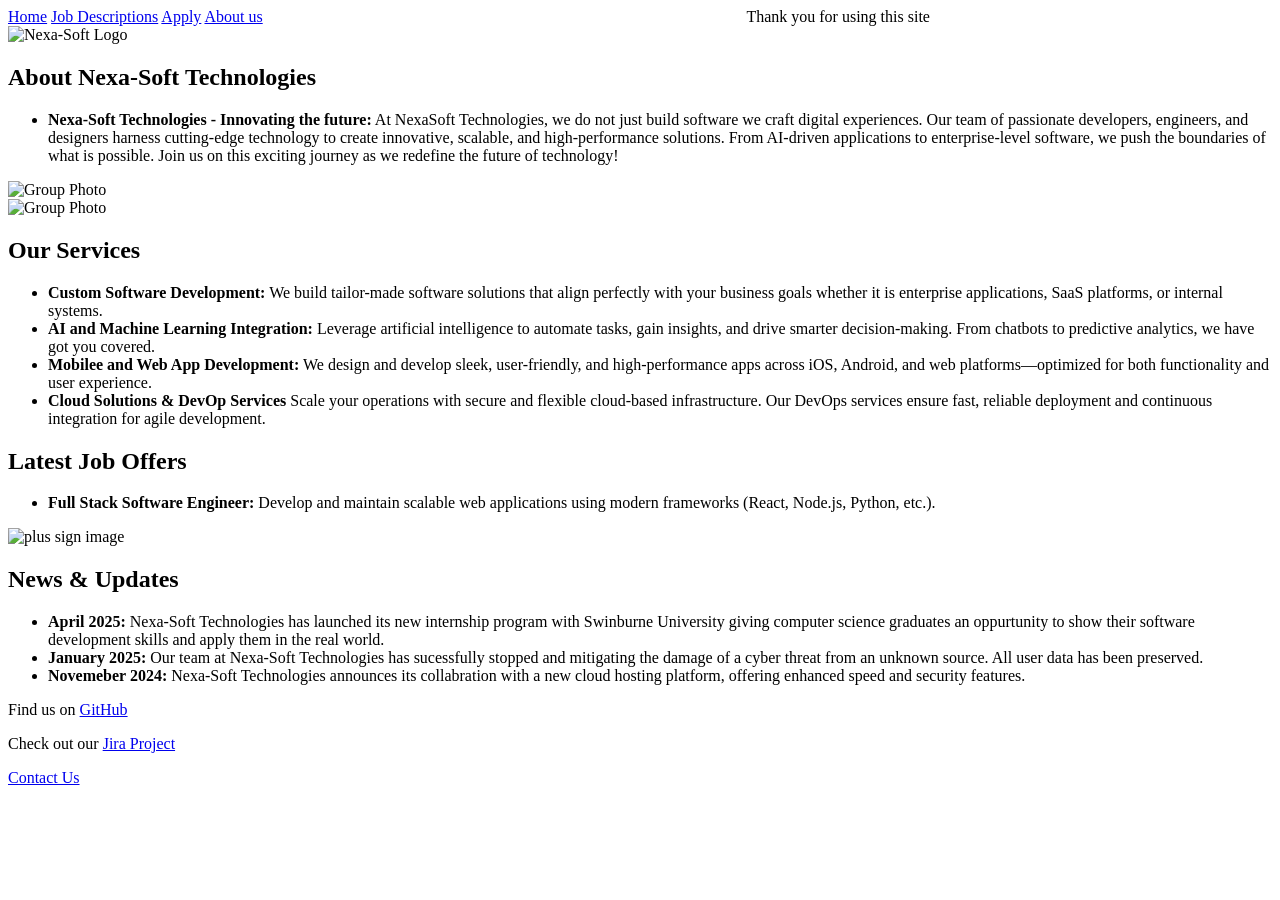
==== index.html @ 8e62ed21 "Create index.html" ====
<!DOCTYPE html> <!-- Defines HTML5 document type -->
<html lang="en"> <!-- Sets language to English -->
<head>
    <!--Meta Tags-->
    <meta charset="UTF-8"> <!-- Sets character encoding -->
    <meta name="description" content="Index Page"> <!-- Page description -->
    <meta name="viewport" content="width=device-width, initial-scale=1.0"> <!-- Responsive scaling -->
    <meta name="author" content="Jacob Semmel"> <!-- Author of the document -->

    <!--The title of our company was created using generative AI-->
    <title>Nexa-Soft Technologies</title> <!-- Sets browser tab title -->
    <link rel="stylesheet" href="styles/styles.css"> <!-- Links external CSS file -->
</head>

<body> <!-- Page content starts -->

    <div id="navbar"> <!-- Navigation bar starts -->
        <!--This navigation menu allows the user to use hyperlinks to direct them to the desired page-->
         <!-- Navigation links list -->
        <a href="index.html">Home</a> <!-- Link to homepage -->
        <a href="jobs.html">Job Descriptions</a> <!-- Link to jobs page -->
        <a href="apply.html">Apply</a> <!-- Link to apply page -->
        <a href="about.html">About us</a> <!-- Link to about page -->
        <a>&emsp;&emsp;&emsp;&emsp;&emsp;&emsp;&emsp;&emsp;&emsp;&emsp;&emsp;&emsp;&emsp;&emsp;&emsp;&emsp;&emsp;&emsp;&emsp;&emsp;&emsp;&emsp;&emsp;&emsp;&emsp;&emsp;&emsp;&emsp;&emsp;&emsp;Thank you for using this site</a>
        
    </div>

<div class="backgroundimage"> <!--Background image was created using GenAI-->
    <div class="container">  <!-- Main content wrapper -->
        <header class="site-header"> <!-- Page header section -->
            <!--The image sourced for our logo was created using generative AI-->
            <img src="images/logo1-transparent.png" alt="Nexa-Soft Logo" class="logo"> <!-- Displays company logo -->
        </header>
    </fieldset>  
    

    <main> <!-- Main content section -->
        <section class="about"> <!-- About section starts -->
            <h1 class="Capsule">About Nexa-Soft Technologies</h1> <!-- Section heading -->
            <ul> <!-- Description list -->
        <li>
            <!--Sections of the our companys desrciption was created using generative AI-->
            <strong>Nexa-Soft Technologies - Innovating the future:</strong> 
            At NexaSoft Technologies, we do not just build software
            we craft digital experiences. Our team of passionate
            developers, engineers, and designers harness cutting-edge 
            technology to create innovative, scalable, and high-performance solutions.
            From AI-driven applications to enterprise-level software,
            we push the boundaries of what is possible.
            Join us on this exciting journey as we redefine the future of technology!
        </li>
        </ul>
    </section>

    <section>
        <img src="styles/images/codingimage.jpg" alt="Group Photo" class="image1"/>
    </section>

    <section>
        <img src="styles/images/robots.jpg" alt="Group Photo" class="image2"/>
    </section>

    <!--The Services listed were partially created using generative AI-->
    <section class="services"> <!-- Services section starts -->
        <h1 class="Capsule">Our Services</h1> <!-- Services heading -->
        <ul> <!-- Services list -->
            <li>
                <strong>Custom Software Development:</strong> <!-- Service title -->
                We build tailor-made software solutions that align perfectly with your business goals
                whether it is enterprise applications, SaaS platforms, or internal systems.
            </li>
            <li>
            <strong>AI and Machine Learning Integration:</strong> 
            Leverage artificial intelligence to automate tasks, gain insights,
            and drive smarter decision-making. From chatbots to predictive analytics, we have got you covered.
            </li>
            <li>
                <strong>Mobilee and Web App Development:</strong> 
                We design and develop sleek, user-friendly, and high-performance apps
                across iOS, Android, and web platforms—optimized for both functionality and user experience.  
            </li>
            <li>
                <strong>Cloud Solutions & DevOp Services</strong> 
                Scale your operations with secure and flexible cloud-based infrastructure.
                Our DevOps services ensure fast, reliable deployment and continuous integration for agile development.
            </li>
        </ul>
    </section>

    <section class="job-offers"> <!-- Job offers section -->
        <!--The Job Offers listed were partially created using generative AI-->
        <h1 class="Capsule">Latest Job Offers</h1> <!-- Job section heading -->
        
        <section class="joboffersminicapsule">
        <ul>
           <li>
            <strong>Full Stack Software Engineer:</strong> <!-- Job title -->
            Develop and maintain scalable web applications
            using modern frameworks (React, Node.js, Python, etc.).
           </li> 
        </ul>
        </section>
    </section>

    <section> <img src="styles/images/REALTRANSPARENTIMAGE.png" alt="plus sign image" class="image3"/> </section>

    <section class="news"> <!-- News section starts -->
        <h1 class="Capsule">News & Updates</h1> <!-- News section heading -->
        <ul>
            <li>
                <strong>April 2025:</strong> 
                Nexa-Soft Technologies has launched its new internship program
                with Swinburne University giving computer science graduates an oppurtunity to show their software
                development skills and apply them in the real world. 
            </li>
            
            <li>
                <strong>January 2025:</strong> 
                Our team at Nexa-Soft Technologies has sucessfully
                stopped and mitigating the damage of a cyber threat from an unknown source. All user data
                has been preserved. 
            </li>

            <li>
                <strong>Novemeber 2024:</strong> 
                Nexa-Soft Technologies announces its collabration with a new cloud hosting
                platform, offering enhanced speed and security features. 
            </li>
        </ul>
        
    </section>
    </main>
    <footer> <!-- Footer section -->
        <!--The footer directs users to the groups GitHub page/Jira Project as well as our email addresses-->
        <div class="footer"> <!-- Footer content block -->
            <p>Find us on <a href="https://github.com/JoseHTy/GroupProjectWeek07">GitHub</a></p> <!-- GitHub link -->
            <p>Check out our <a href="https://student-team-as56fp2b.atlassian.net/jira/software/projects/WTGA/summary">Jira Project</a></p> <!-- Jira link -->
        </div>
        <div class="contact"> <!-- Contact link container -->
            <a href="mailto:103644281@student.swin.edu.au" class="button">Contact Us</a> <!-- Email link -->
        </div>
    </footer>
</div>
</body>
</html>
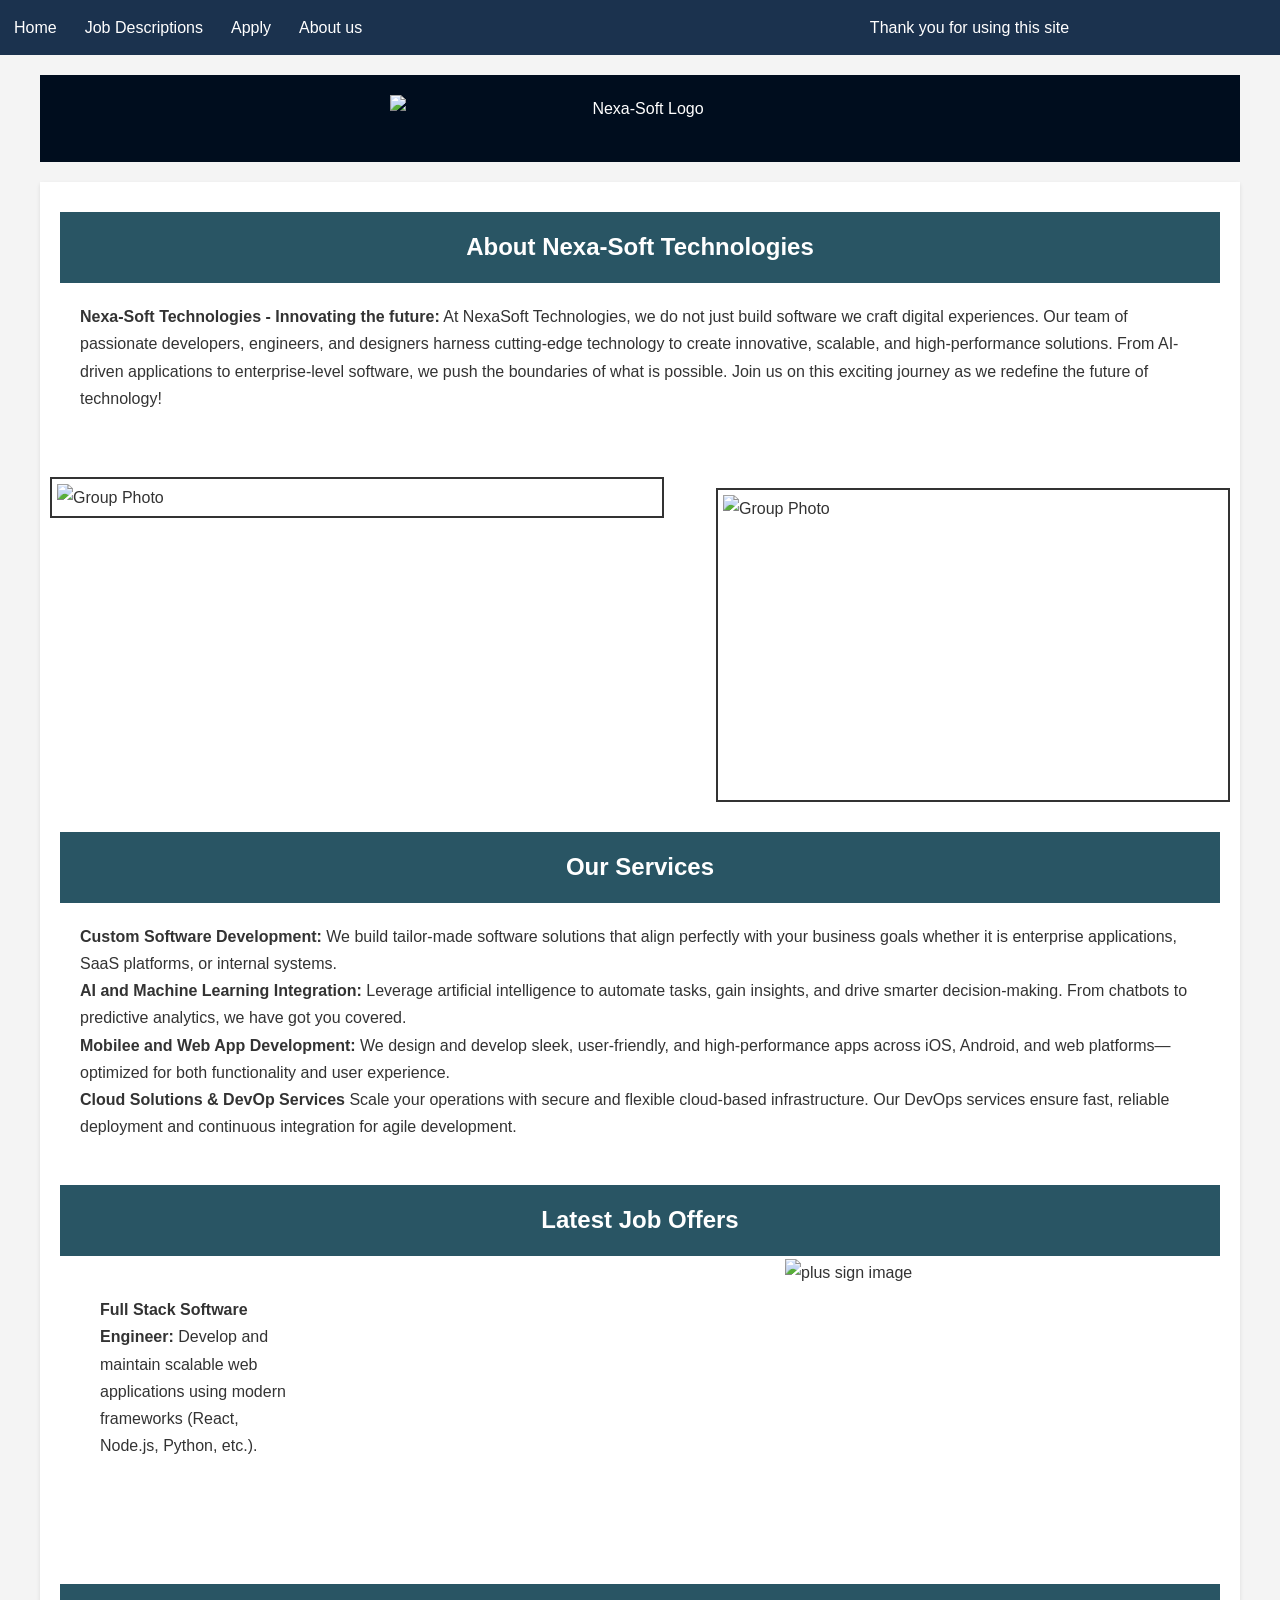
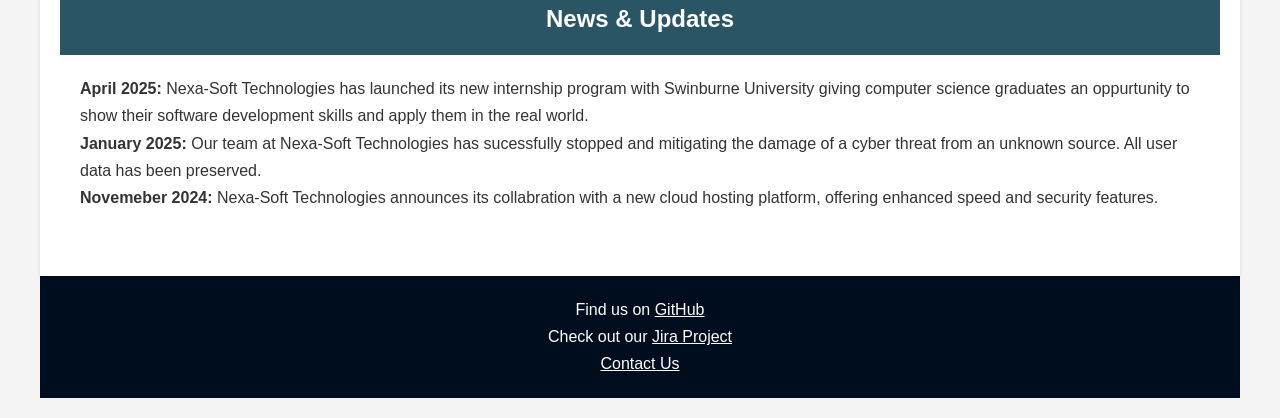
==== commit 67596559: "Update index.html" ====
--- a/index.html
+++ b/index.html
@@ -9,7 +9,7 @@
 
     <!--The title of our company was created using generative AI-->
     <title>Nexa-Soft Technologies</title> <!-- Sets browser tab title -->
-    <link rel="stylesheet" href="styles/styles.css"> <!-- Links external CSS file -->
+    <link rel="stylesheet" href="styles.css"> <!-- Links external CSS file -->
 </head>
 
 <body> <!-- Page content starts -->
--- a/styles.css
+++ b/styles.css
@@ -0,0 +1,493 @@
+/* Jacob's CSS: */
+body, h1, h2, ul, li, p, a {
+    margin: 0; /* Remove default margins */
+    padding: 0; /* Remove default padding */
+    text-decoration: none; /* Remove underlines/decoration */
+}
+
+body {
+    font-family: 'Segoe UI', Tahoma, Geneva, Verdana, sans-serif; /* Set font stack */
+    line-height: 1.7; /* Increase line spacing */
+    color: #333; /* Dark gray text */
+    background-color: #f4f4f4; /* Light gray background */
+}
+
+.container {
+    max-width: 1200px; /* Max container width */
+    margin: auto; /* Center container horizontally */
+    overflow: hidden; /* Hide overflow content */
+    padding: 20px; /* Inner spacing */
+}
+
+.logo {
+    max-width: 500px; /* Set max logo width */
+    display: block; /* Block-level element */
+    margin: 0 auto 20px; /* Center with bottom spacing */
+}
+
+/* Header Styles */
+.site-header {
+    background-color: #000D1E; /* Dark blue background to match logo */
+    color: #ffffff; /* White text */
+    padding: 20px 0; /* Top and bottom padding to remove any gaps inbetween */
+    text-align: center; /* Center align text */
+}
+
+li {
+    list-style-type: none;
+}
+
+nav ul {
+    list-style-type: none; /* Remove bullet points for a more casual look */
+    padding: 10px; /* Inner spacing */
+    background-color: #011a3ae3; /* Navy blue background to seamlessly blend */
+    text-align: center; /* Center navigation items */
+}
+
+nav ul li {
+    display: inline; /* Inline list items */
+    margin-right: 20px; /* Space between items makes it easier to read */
+}
+
+nav ul li a {
+    color: #ffffff; /* White link text to stand out on dark background */
+    font-size: 16px; /* Set link font size to match */
+}
+
+main {
+    background-color: #ffffff; /* White content background */
+    box-shadow: 0 2px 4px rgba(0, 0, 0, 0.1); /* Subtle shadow for a more dynamic look */
+    padding: 20px; /* Inner spacing */
+    margin-top: 20px; /* Space above main for a seamless look */
+}
+
+main h2 {
+    color: #000000; /* Black heading text to standout as headings */
+    margin-bottom: 10px; /* Space below heading for paragraphs*/
+}
+
+main p, main ul {
+    margin-bottom: 15px; /* Bottom spacing for paragraphs/lists */
+}
+
+section {
+    margin-bottom: 20px; /* Space below each section */
+}
+
+/* Footer Styles */
+footer {
+    background-color: #000D1E; /* Dark blue footer background to match logo */
+    color: #ffffff; /* White footer text */
+    text-align: center; /* Center align text */
+    padding: 20px 0; /* Top and bottom padding to cut gaps */
+}
+
+footer a {
+    color: #ffffff; /* White footer links */
+    text-decoration: underline; /* Underlined links to prioritise*/
+}
+
+body {
+    font-family: Arial, sans-serif; /* Set fallback font incase */
+    margin: 0; /* Remove body margin */
+    padding: 0; /* Remove body padding to remove any gaps */
+    background-color: #f4f4f4d5; /* Light grey background for better definition */
+}
+
+section {
+    padding: 20px; /* Inner section spacing as it ooks cleaner  */
+    margin: 10px 0; /* Vertical spacing */
+    background-color: white; /* White section background */
+    border-radius: 8px; /* Rounded section corners to make it pop */
+}
+
+table {
+    width: 100%; /* Full-width table to fill section */
+    border-collapse: collapse; /* Merging table borders for a better look */
+    margin: 0 auto; /* Center the table horizontally */
+    width: 80%; /* Set the table width to 80% of its container */
+}
+
+td {
+    text-align: left; /* Left-align table text */
+    padding: 15px; /* Inner cell spacing to gap text */
+    background-color: #e6f0ff;
+    text-align: left;
+}
+
+th {
+    background-color: #000000; /* Dark header background to match the theme */
+    color: white; /* White header text to stand out */
+    font-weight: bold; /* Make the text bold */
+    color: white; /* Set the text color to white */
+    padding: 10px; /* Add space inside each cell */   
+}
+
+tr:hover td {
+    background-color: #cce0ff; /* Light blue hover effect */
+}
+
+table, th, td {
+    border: 1px solid #999; /* Light gray border around table elements */
+}
+
+img {
+    max-width: 100%; /* Scale image to container for a nice look */
+    height: auto; /* Maintain aspect ratio */
+    display: block; /* Display as block to remove gaps */
+    margin: 0 auto; /* Center image horizontally for cleaner look */
+}
+
+.container_footer {
+    margin: 0 auto; /* Center footer container */
+    max-width: 1000px; /* Set max width */
+}
+
+.backgroundimage {
+    background-image: url('images/background1.png'); /* Image Path to create background image*/
+    background-size: cover; /*Makes image cover the whole background */
+    background-repeat: no-repeat;
+    background-position: center;
+
+  }
+
+.groupimage {
+    width: 500px;
+    height:auto;
+    float: center;
+    border: 2px solid #333; /* short-hand: width, style, color */
+   
+    margin-left: 300px;
+    padding: 5px;
+}
+
+.studentid {
+    text-align: right;
+    font-weight: bold;
+    font-family: sans-serif;
+    margin: 10px 0
+}
+
+/*End of Jacob's CSS */
+
+
+
+
+/*Jose's CSS: */
+
+label {
+    color: #ffffff;
+}
+
+/*I use the margin css in order to fill up gaps seen on my liveserver*/
+
+
+/*Below edits the capsule and application class applied to h1 attributes, in which creates a blue box surrounding the heading*/
+.Capsule, .ApplicationTitle {
+    text-align: center;
+    color: white;
+    background-color: rgb(41, 85, 100);
+    padding: 15px;
+    margin-top: -20px;
+    margin-bottom: 20px;
+    margin-left: -20px;
+    margin-right: -20px;
+}
+
+
+
+/*Creates a light blue colour when the mouse hovers over one of the menu texts*/
+nav ul li :hover {
+    color: lightblue;
+}
+
+
+/*Creates a grid for each application detail*/
+data {
+    display: grid;
+    grid-template-columns: 100px 100px 100px 100px 100px; /*Creates 5 columns sized 100px each*/
+    grid-template-rows: 100px 100px 100px; /*creates 3 rows 100px size each*/
+    gap: 120px; /*Gap between each 100px size column and row*/
+    float: center;
+    
+}
+
+
+/*Below Item1-5 is me structuring my application details to abide by the grid ive created*/
+.Item1 {
+    grid-row: 1 / 1; /*starts at row 1 ends at row 1*/
+    grid-column: 1 / 1; /*starts at column 1 ends at column 1*/
+
+    text-align: center;
+
+    margin-top: -20px;
+    margin-bottom: -487px;
+    margin-right: -120px;
+    margin-left: -20px;
+   
+    
+
+    background-color: #c0dbff;
+    
+
+}
+
+
+.Item2 {
+    grid-row: 1 / 1; /*starts at row 1 ends at row 1*/
+    grid-column: 2 / 2; /*starts at column 2 ends at column 2*/
+
+    
+    text-align: center;
+
+    color: rgb(110, 110, 110);
+
+    margin-top: -20px;
+    margin-bottom: -487px;
+    margin-right: -100px;
+    
+
+
+    background-color: #658fc6;
+}
+
+.Item3 {
+    grid-row: 1 / 2; /*starts at row 1 ends at row 2*/
+    grid-column: 3 / 3; /*starts at column 3 ends at column 3*/
+
+    text-align: center; 
+
+    color: rgb(169, 167, 167);
+
+    margin-top: -20px;
+    margin-bottom: -487px;
+    margin-right: -100px;
+    margin-left: -20px;
+   
+
+    background-color: #35639f;
+}
+
+.Item4 {
+    grid-row: 1 / 1; /*starts row 1 ends row 1*/
+    grid-column: 4 / 4; /*starts column 4 ends column 4*/
+
+    text-align: center;
+
+    color: rgb(211, 211, 211);
+
+    margin-top: -20px;
+    margin-bottom: -487px;
+    margin-right: -120px;
+    margin-left: -20px;
+   
+
+    background-color:#194682;
+}
+
+.Item5 {
+    grid-row: 1 / 1; /*starts row 1 ends row 1*/
+    grid-column: 5 / 5; /*starts column 5 ends column 5*/
+
+    
+    text-align: center;
+
+    color: rgb(234, 234, 234);
+
+    margin-top: -20px;
+    margin-bottom: -487px;
+    margin-right: -200px;
+
+    background-color: #0a3165;
+   
+}
+
+
+/*Used in order to make the fieldset placed on the gender options to only wrap around the options and not the full page*/
+fieldset {
+    display: inline-block;
+}
+
+
+/*navbar and navbar a are used to create a sticky navbar which follows your screen as you scroll*/
+#navbar {
+    position: sticky; /*follows your screen as u scroll*/
+    overflow: hidden; /*hides overflow*/
+    top: 0; /*sets the sticky position to the top of the screen*/
+    background-color: #011a3ae3;
+}
+
+/*just stuff to make the text within the navbar pretty*/
+#navbar a {
+    float: left;
+    display: block;
+
+    color: white;
+    text-align: center;
+    padding: 14px;
+    text-decoration: none;
+
+
+}
+
+body {
+    min-width:30em;
+}
+
+/*used to structure paragraph to become a box on the lefthand side of the page*/
+.joboffersminicapsule {
+    text-align: left;
+    width: 200px;
+}
+
+
+
+/*Image1-6 is me structuring images to fit onto where i wanted them*/
+.image1 {
+    width: 600px;
+    height:auto;
+    float: center;
+    border: 2px solid #333; /* short-hand: width, style, color */
+    margin-left: -30px;
+    padding: 5px;
+
+}
+
+.image2 {
+    width: 500px;
+    height:300px;
+    float: center;
+    border: 2px solid #333; /* short-hand: width, style, color */
+    margin-right: -30px;
+    margin-top: -80px;
+    padding: 5px;
+}
+.image3 {
+    width: 250px;
+    height:250px;
+    float: center;
+   
+    margin-left: 700px;
+    margin-top: -300px;
+    padding: 5px;
+}
+
+.image4 {
+    width: 600px;
+    height:250px;
+    float: center;
+   
+   
+    margin-bottom: -260px;
+    padding: 5px;
+}
+
+.image5 {
+    width: 250px;
+    height:250px;
+    float: center;
+   
+    margin-left: -30px;
+    padding: 5px;
+
+}
+
+.image6 {
+    width: 250px;
+    height:250px;
+    float: center;
+   
+    margin-right: -30px;
+    margin-top: -260px;
+    padding: 5px;
+}
+
+/*End of Jose's CSS*/
+
+
+/*Manjot's styling */
+/*applied same styles as other team mates to make the whole webssite look similar */
+header { background-color: #000D1E; 
+    color: #F4F4F4;
+    padding: 20px;
+    text-align: center;
+  }
+  
+  .how-to-apply  {
+    background-color: #f8f9fa;
+    padding: 30px 20px;
+    text-align: center;
+    border-radius: 12px;/* to make the border of selected portion round*/
+    margin: 40px auto;
+    max-width: 800px;
+  }
+  
+  .section-heading {
+    background-color:#011d41;
+    margin-bottom: 15px;
+    font-size: 1.8rem;
+    color: white;
+  }
+  /* added particular space for the candidate to guide them to apply next*/
+  .apply-btn {
+    display: inline-block;
+    margin-top: 20px;
+    padding: 12px 25px;
+    background-color: #011d41 ;
+    color: #F4F4F4;
+    text-decoration: none;
+    font-weight: bold;
+    border-radius: 6px;
+    
+  }
+  
+  .apply-btn:hover {
+    background-color: #0056b3;
+  }
+    
+
+   body {
+    font-family: 'Segoe UI', Tahoma, Geneva, Verdana, sans-serif; 
+    line-height: 1.7; /* Increase line spacing */
+     background-color: #F4F4F4;
+    margin: 0;
+    padding: 0;
+    color: #333;
+      
+   }
+
+   .aside-wrapper {
+    overflow: hidden; /* contains the float-aside elements  */
+    margin: 20px 0;
+  }
+
+   .aside-box {
+    float: right;
+    width: 250px;
+    background-color: #eaf4ff;
+    padding: 15px;
+    margin: 20px;
+    border-left: 4px solid navy;
+    box-shadow: 0 2px 10px rgba(0,0,0,0.1);
+    font-family: 'Segoe UI', sans-serif;
+  }
+  
+  .job-section {
+    background-color: #F4F4F4;
+    border-left: 5px solid #011d41;
+    padding: 20px;
+    margin-bottom: 30px;
+    border-radius: 10px;
+    box-shadow: 0 2px 6px rgba(0,0,0,0.05);
+  }
+  .main-heading {
+    text-align: center;
+    color: #F4F4F4;
+    background-color:#011d41 ;
+    padding: 15px;
+    margin-top: -20px;
+    margin-bottom: 20px;
+    margin-left: -19px;
+    margin-right: -19px;
+     list-style-type: square ;
+}
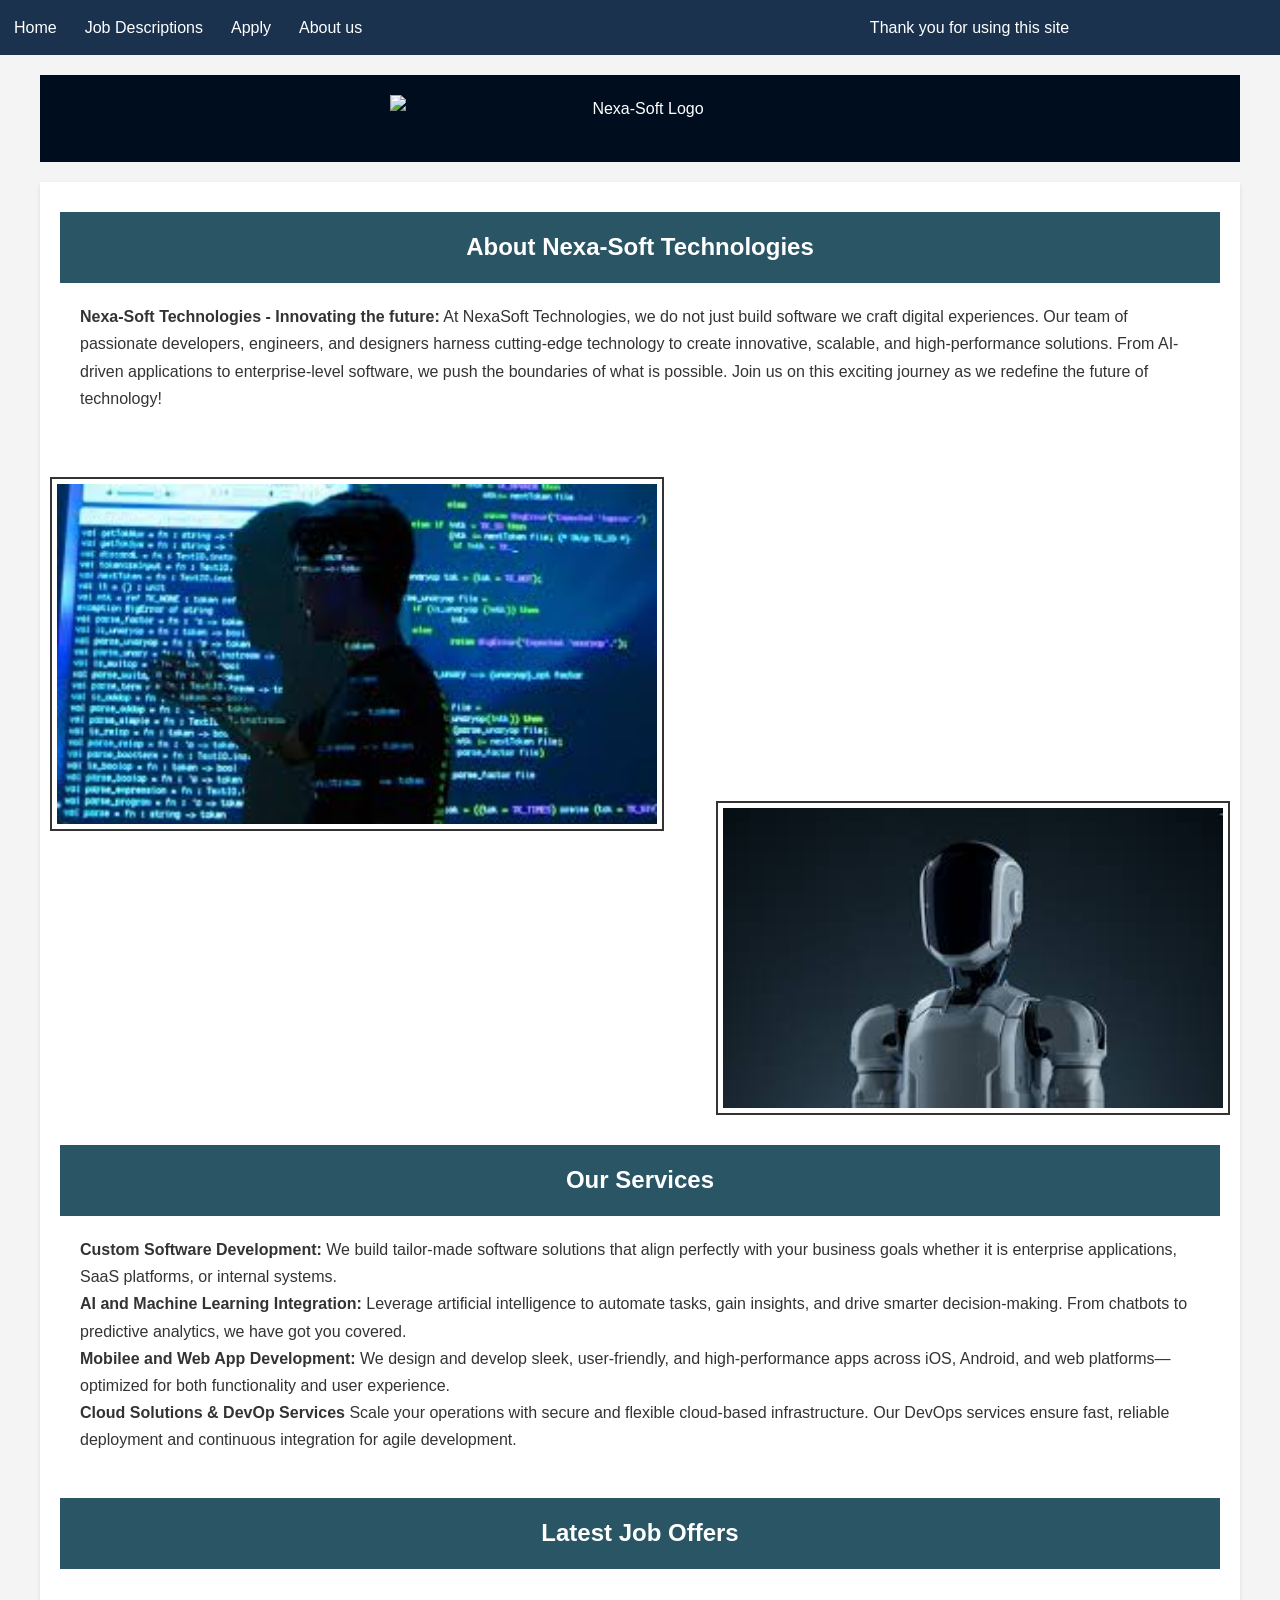
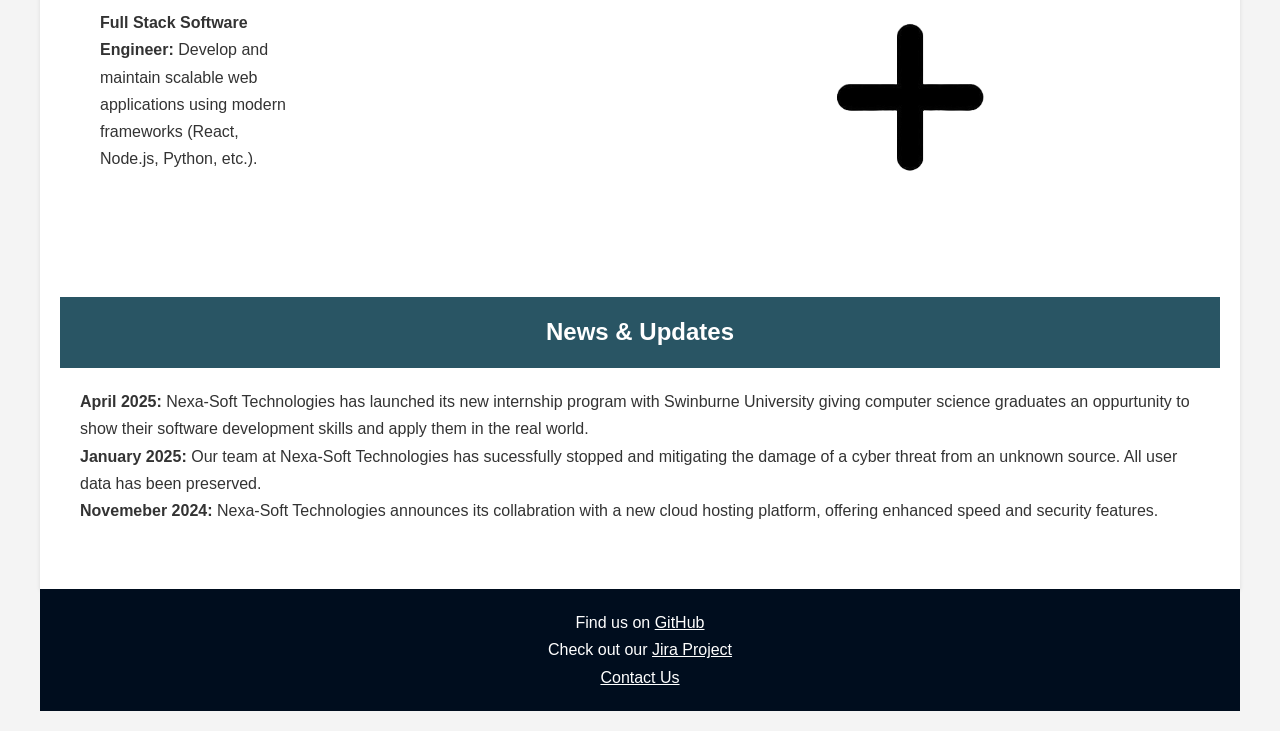
==== commit 38ebfc62: "Update index.html" ====
--- a/index.html
+++ b/index.html
@@ -53,11 +53,11 @@
     </section>
 
     <section>
-        <img src="styles/images/codingimage.jpg" alt="Group Photo" class="image1"/>
+        <img src="codingimage.jpg" alt="Group Photo" class="image1"/>
     </section>
 
     <section>
-        <img src="styles/images/robots.jpg" alt="Group Photo" class="image2"/>
+        <img src="robots.jpg" alt="Group Photo" class="image2"/>
     </section>
 
     <!--The Services listed were partially created using generative AI-->
@@ -102,7 +102,7 @@
         </section>
     </section>
 
-    <section> <img src="styles/images/REALTRANSPARENTIMAGE.png" alt="plus sign image" class="image3"/> </section>
+    <section> <img src="REALTRANSPARENTIMAGE.png" alt="plus sign image" class="image3"/> </section>
 
     <section class="news"> <!-- News section starts -->
         <h1 class="Capsule">News & Updates</h1> <!-- News section heading -->
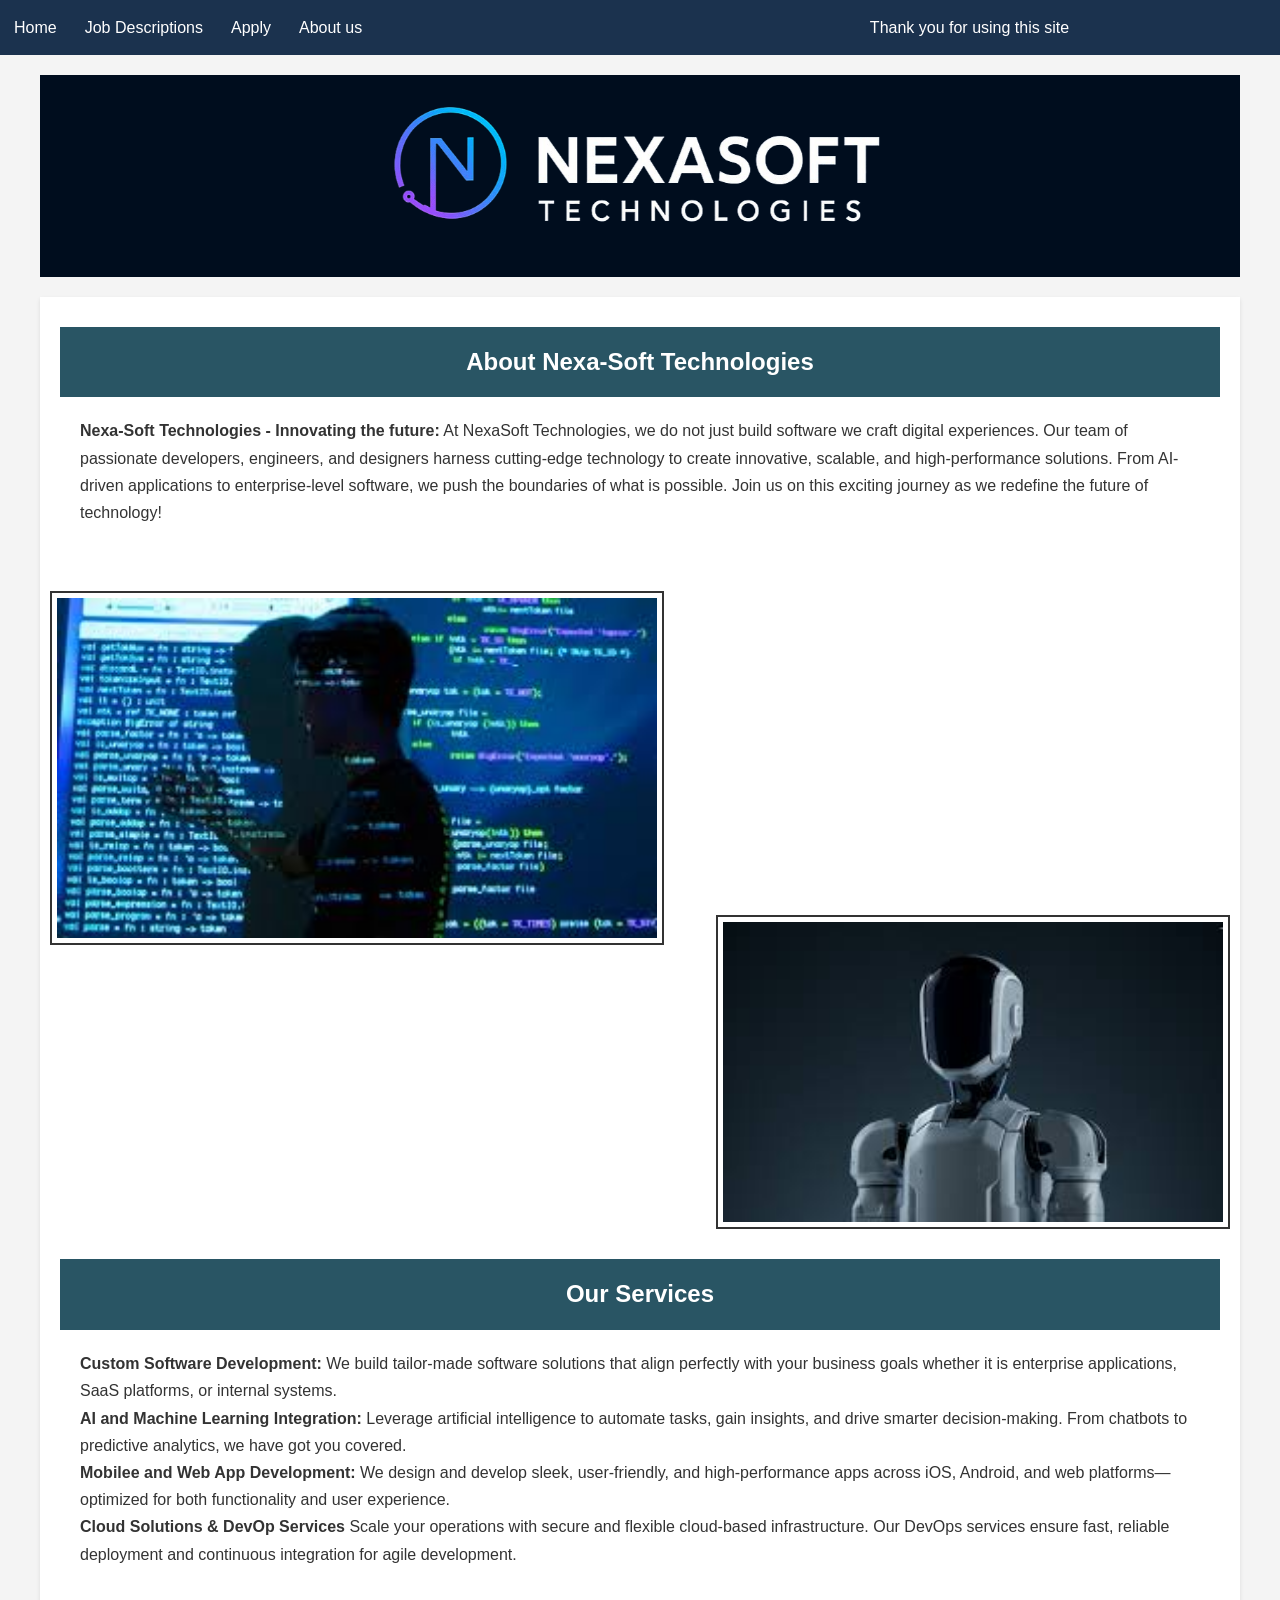
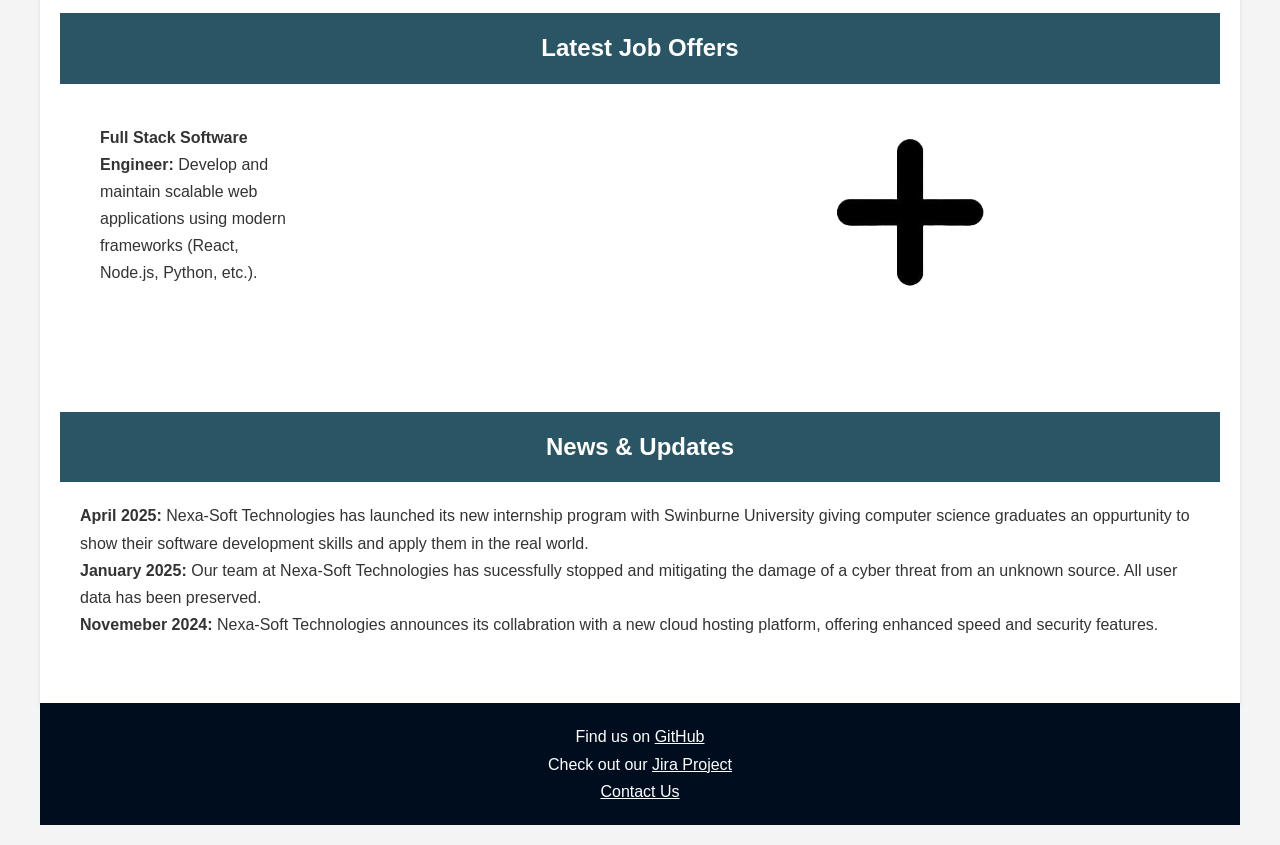
==== commit fe4fe0b4: "Update index.html" ====
--- a/index.html
+++ b/index.html
@@ -29,7 +29,7 @@
     <div class="container">  <!-- Main content wrapper -->
         <header class="site-header"> <!-- Page header section -->
             <!--The image sourced for our logo was created using generative AI-->
-            <img src="images/logo1-transparent.png" alt="Nexa-Soft Logo" class="logo"> <!-- Displays company logo -->
+            <img src="logo1-transparent.png" alt="Nexa-Soft Logo" class="logo"> <!-- Displays company logo -->
         </header>
     </fieldset>  
     
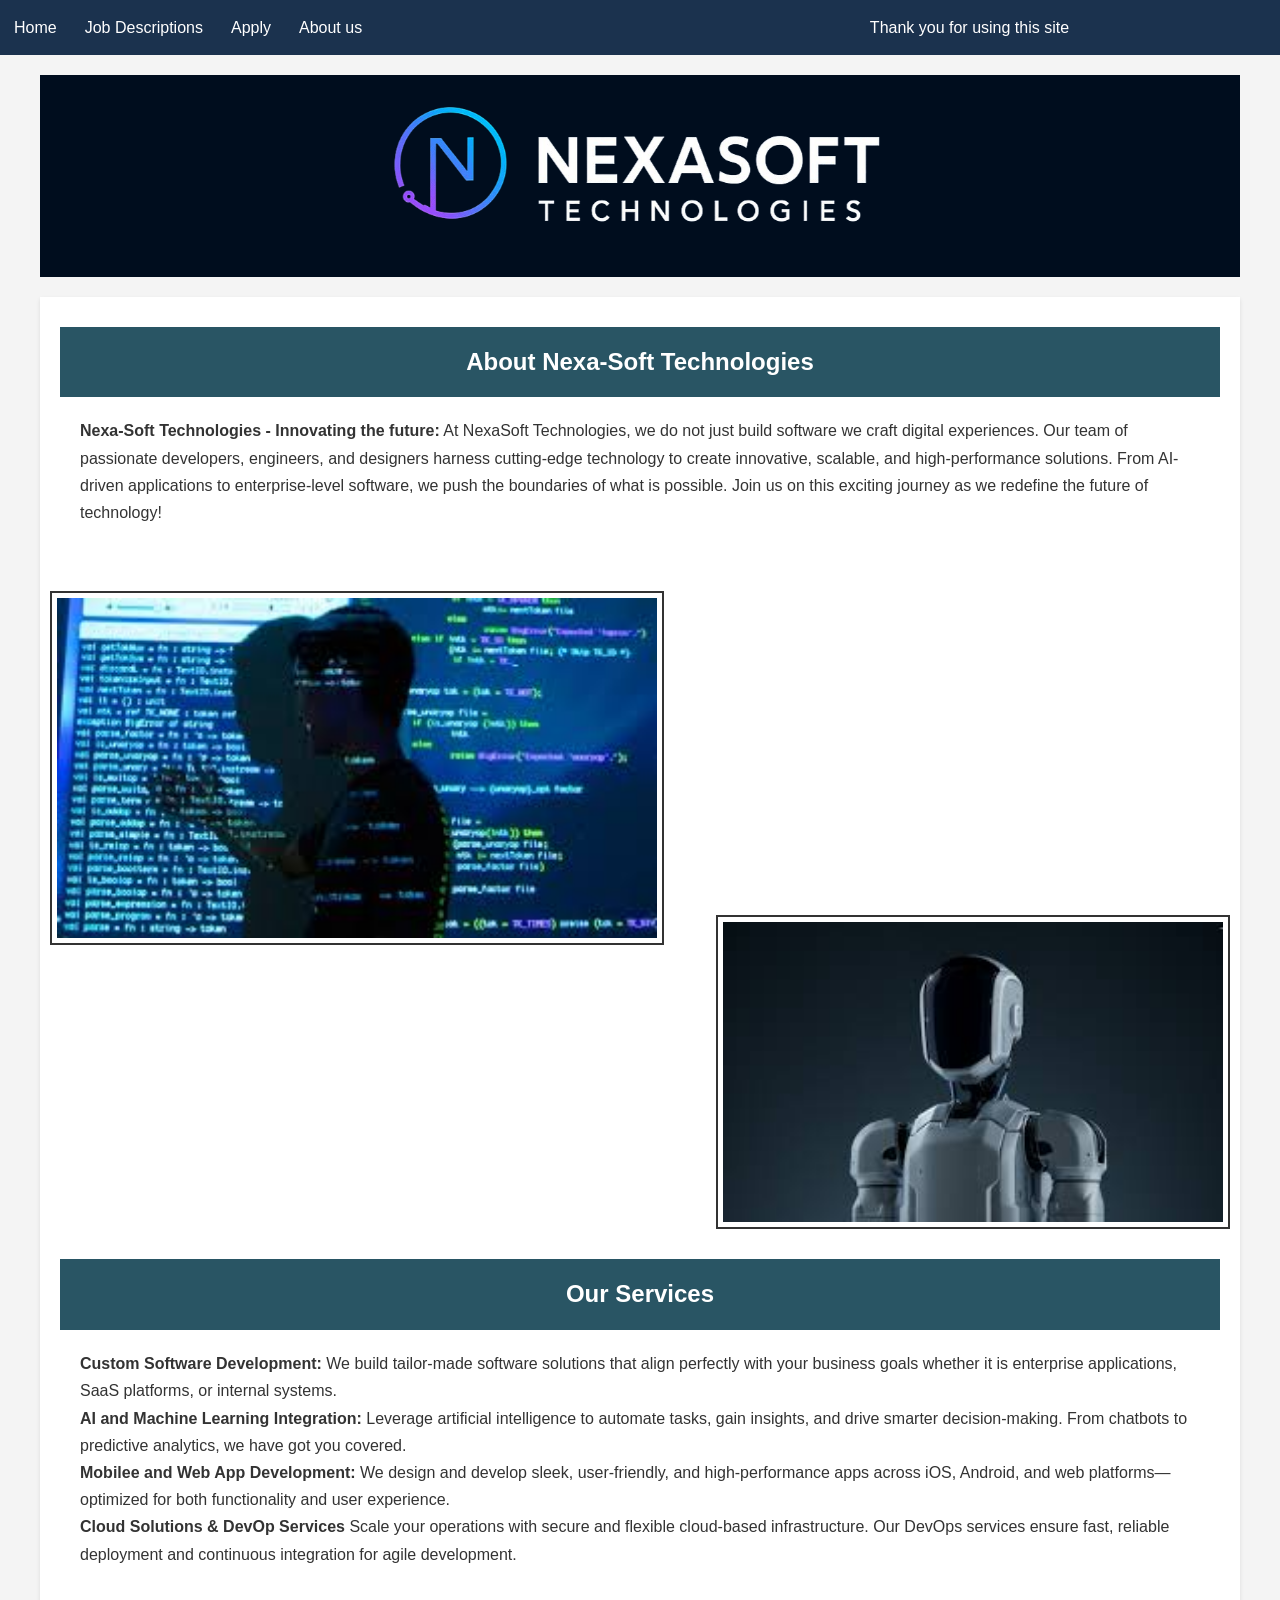
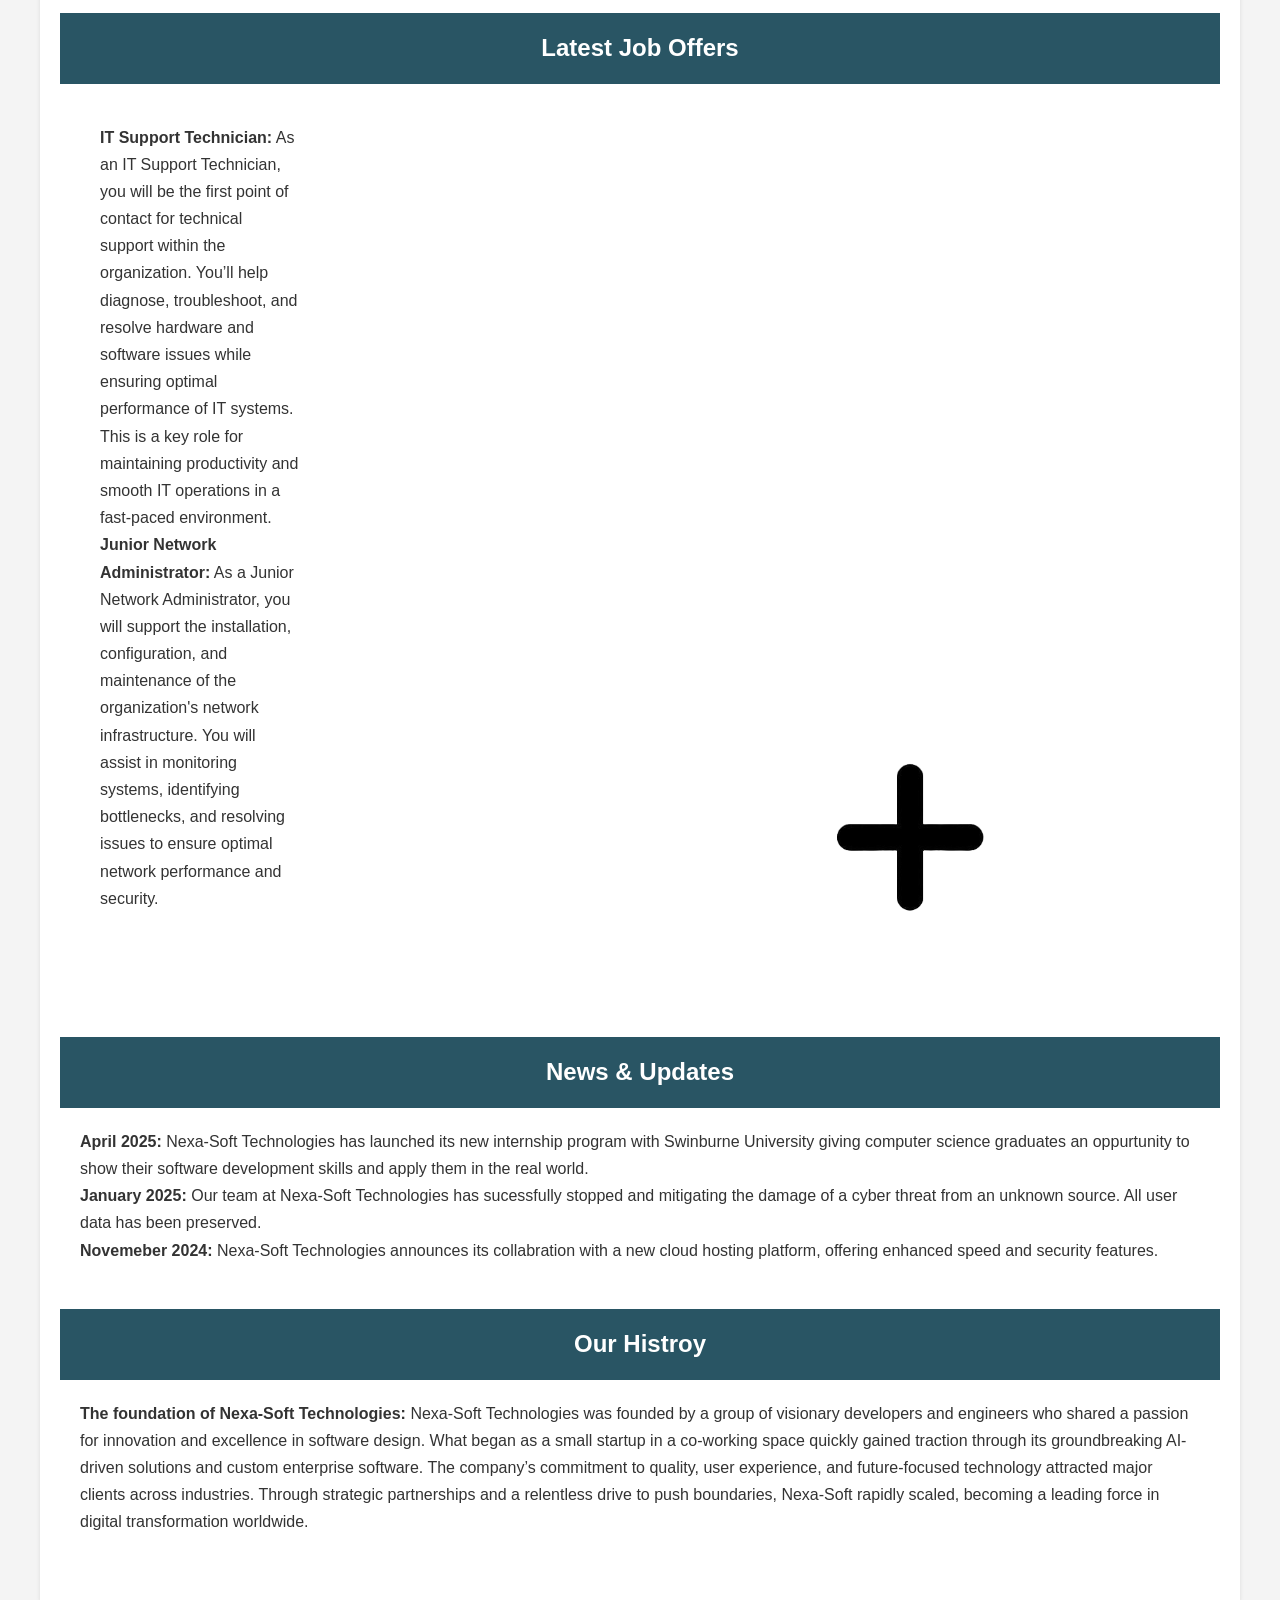
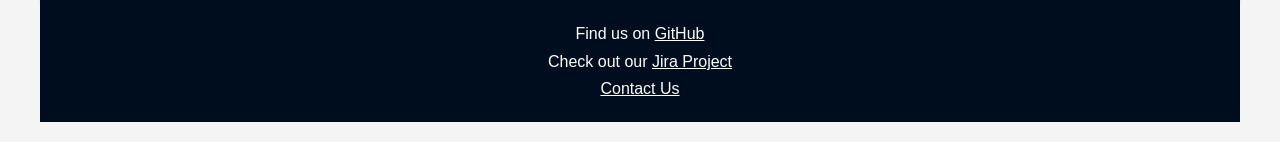
==== commit 8399abee: "Update index.html" ====
--- a/index.html
+++ b/index.html
@@ -87,17 +87,23 @@
         </ul>
     </section>
 
-    <section class="job-offers"> <!-- Job offers section -->
+  <section class="job-offers"> <!-- Job offers section -->
         <!--The Job Offers listed were partially created using generative AI-->
         <h1 class="Capsule">Latest Job Offers</h1> <!-- Job section heading -->
         
         <section class="joboffersminicapsule">
         <ul>
            <li>
-            <strong>Full Stack Software Engineer:</strong> <!-- Job title -->
-            Develop and maintain scalable web applications
-            using modern frameworks (React, Node.js, Python, etc.).
-           </li> 
+            <strong>IT Support Technician:</strong> <!-- Job title -->
+            As an IT Support Technician, you will be the first point of contact for technical support within the organization.
+            You’ll help diagnose, troubleshoot, and resolve hardware and software issues while ensuring optimal performance of IT systems.
+            This is a key role for maintaining productivity and smooth IT operations in a fast-paced environment.
+           </li>
+           <li>
+            <strong>Junior Network Administrator:</strong>
+            As a Junior Network Administrator, you will support the installation, configuration, and maintenance of the organization's network infrastructure. 
+            You will assist in monitoring systems, identifying bottlenecks, and resolving issues to ensure optimal network performance and security.
+           </li>
         </ul>
         </section>
     </section>
@@ -129,6 +135,19 @@
         </ul>
         
     </section>
+
+      <section class="history"> <!--History section starts-->
+        <h1 class="Capsule"> Our Histroy</h1> <!--History section heading-->
+        <ul>
+            <li>
+                <strong>The foundation of Nexa-Soft Technologies:</strong> <!--The history was created using generative AI-->
+                Nexa-Soft Technologies was founded by a group of visionary developers and engineers who shared a passion for innovation and excellence in software design. 
+                What began as a small startup in a co-working space quickly gained traction through its groundbreaking AI-driven solutions and custom enterprise software. 
+                The company’s commitment to quality, user experience, and future-focused technology attracted major clients across industries. 
+                Through strategic partnerships and a relentless drive to push boundaries, Nexa-Soft rapidly scaled, becoming a leading force in digital transformation worldwide.
+            </li>
+        </ul>
+    </section>
     </main>
     <footer> <!-- Footer section -->
         <!--The footer directs users to the groups GitHub page/Jira Project as well as our email addresses-->
